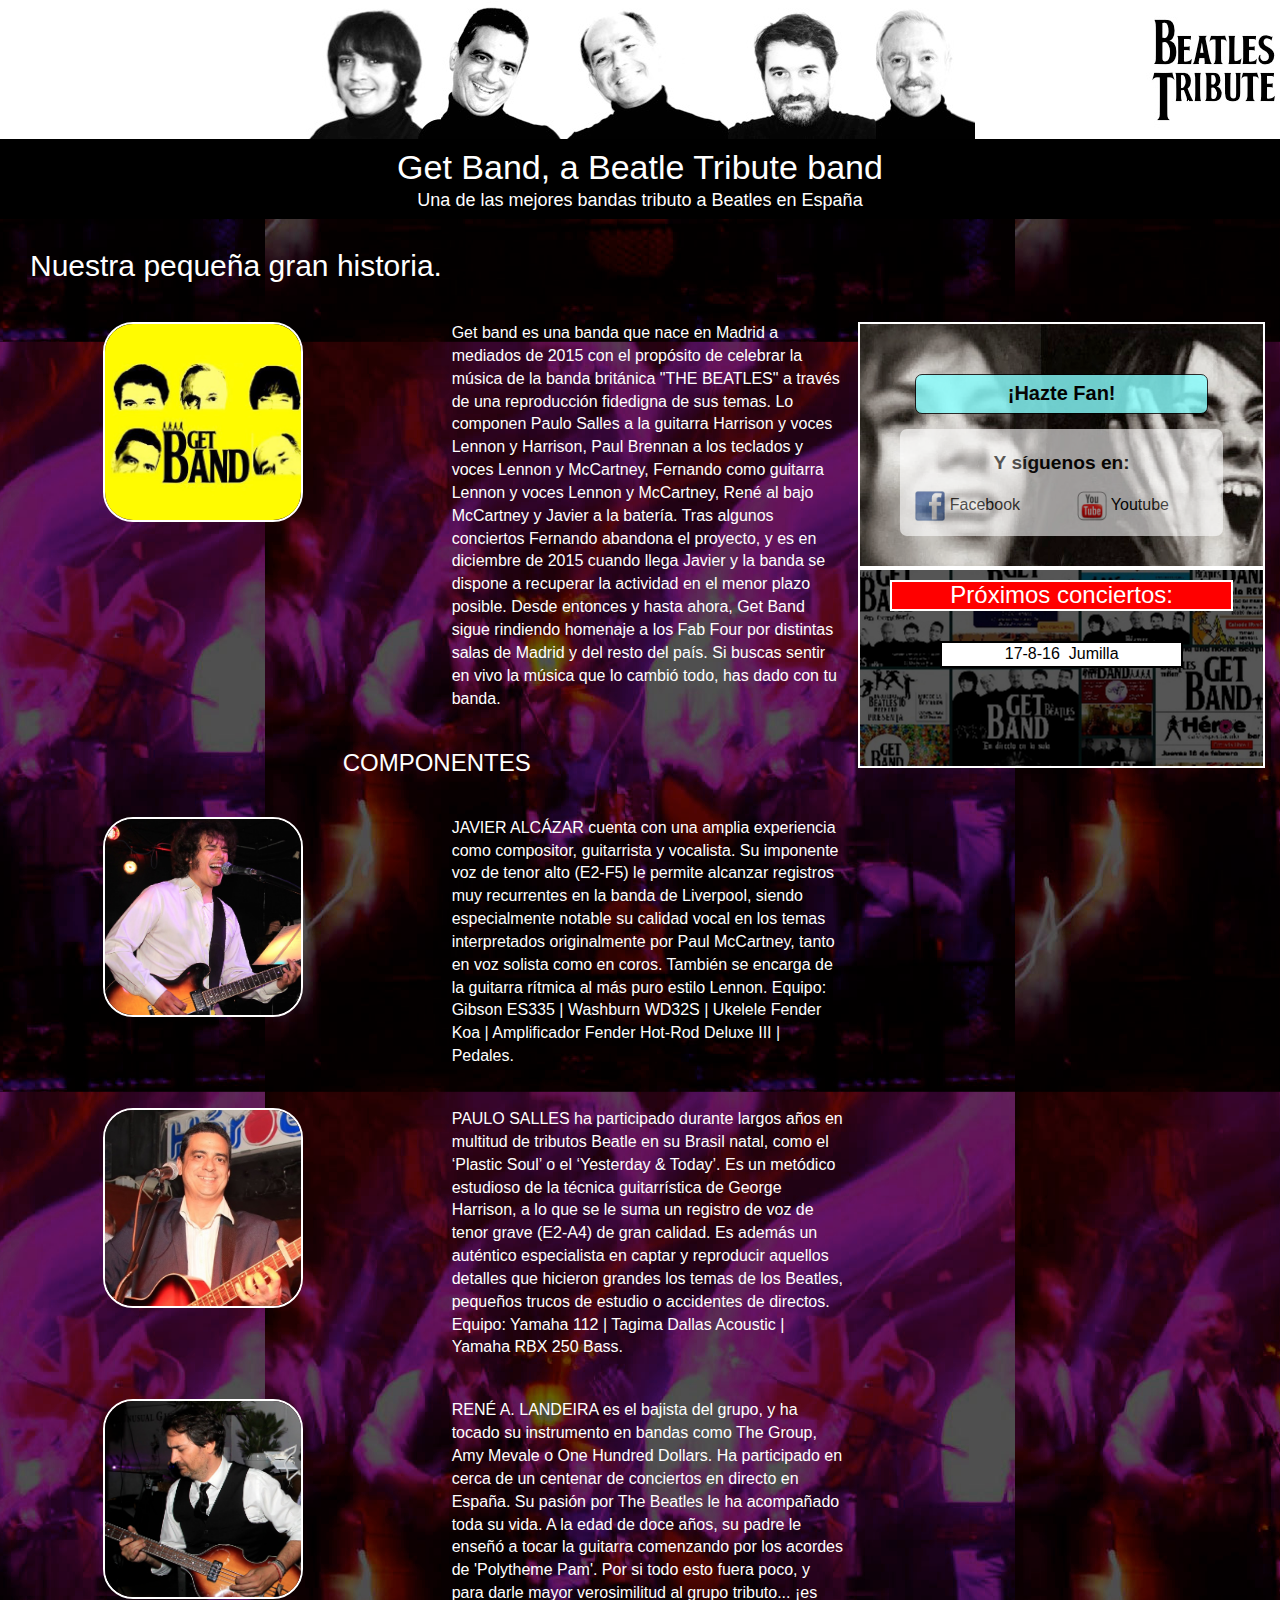
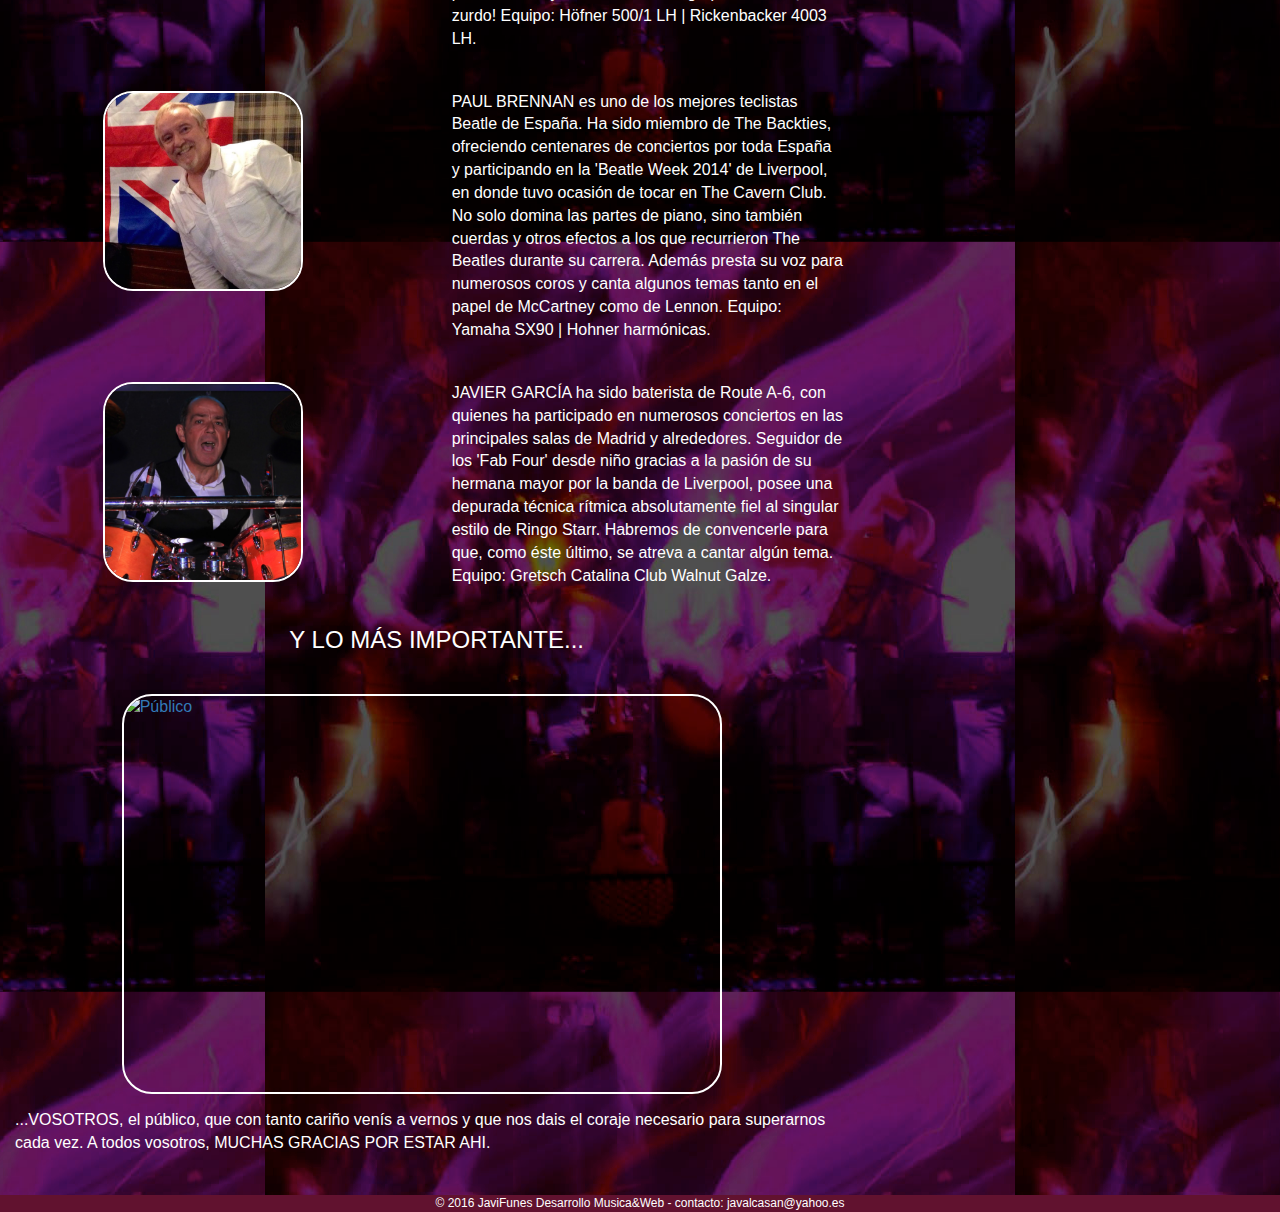
==== biografía.html @ 10f6f1aa "Get Band Rules" ====
<!doctype html>
<html>
<head>
	<meta charset="utf-8">
	<meta http-equiv="X-UA-Compatible" content="IE=edge">
  <meta name="viewport" content="width=device-width, initial-scale=1">
	<title>Get Band - A Beatle Tribute</title>
  <link rel="stylesheet" href="css/bootstrap.min.css">
  <link rel="stylesheet" href="css/estilos.css">

</head>
<body>
	<header><!--Cabecera Adaptable-->
		<div class="container">
			<div class="row" id="fila">
				<a href="index.html" class="col-xs-6 col-md-2" id="logo" alt="Get Band Logo"></a>
				<div class="hidden-xs hidden-sm col-md-8" id="fotogrupomedio" alt="Get Band Componentes"></div>
				<div class="col-xs-6 col-md-2" id="tributo" alt="Beatle Tribute"> </div>
				<div class="col-sm-12 visible-sm" id="fotogrupoabajo" alt="Get Band Componentes"></div>
			</div>
		</div>
	</header><!--Fin de Cabecera Adaptable-->
	<nav class="container"></nav><!--Barra de navegación ¿util?-->

	<div class="container" id="cuerpobio"><!--Contenedor principal-->
    <section id="titular">
		  <h1 class="text-center">
			 Get Band, a Beatle Tribute band
		  </h1>
      <h4 class="text-center">
        Una de las mejores bandas tributo a Beatles en España
      </h4>
    </section>
    <h2 id="bio">Nuestra pequeña gran historia.</h2>
		<!--Aquí está la fila que contiene la seccion de botones y la columna lateral-->
	    <section class="row" id="fila">


	    	<!--Este es el contenedor de botones...-->
	    	<div class="col-xs-12 col-sm-8" id="principal">
	    		<!--...que van organizados en fila-->
	    		<section class="row" id="fila">

	    			  <!--Botón 1-->
	        		<div class="col-xs-6">
       					<a href=#>
         					<div id="botones-de-eleccion">
           					<img width="200" height="200" src="/img/web/theband.jpg" alt="La Banda">
          				</div>
        				</a>
      				</div>

              <div class="col-xs-6" id="bio">
              <span class="text-center"> Get band es una banda que nace en Madrid a mediados de 2015 con el propósito de celebrar la música de la banda británica &quot;THE BEATLES&quot; a través de una reproducción fidedigna de sus temas. Lo componen Paulo Salles a la guitarra Harrison y voces Lennon y Harrison, Paul Brennan a los teclados y voces Lennon y McCartney, Fernando como guitarra Lennon y voces Lennon y McCartney, René al bajo McCartney y Javier a la batería.
                    
              Tras algunos conciertos Fernando abandona el proyecto, y es en diciembre de 2015 cuando llega Javier y la banda se dispone a recuperar la actividad en el menor plazo posible.

              Desde entonces y hasta ahora, Get Band sigue rindiendo homenaje a los Fab Four por distintas salas de Madrid y del resto del país. Si buscas sentir en vivo la música que lo cambió todo, has dado con tu banda.</span>
              </div>
      				<!--Fin botón 1-->
              <h3 class="text-center" id="bio">COMPONENTES</h3>
              <!--Botón 2-->
              <div class="col-xs-6">
                <a href=#>
                  <div id="botones-de-eleccion">
                    <img width="200" height="200" src="/img/web/funes.jpg" alt="Funes">
                  </div>
                </a>
              </div>

              <div class="col-xs-6" id="bio">
              <span class="text-center">
                JAVIER ALCÁZAR cuenta con una amplia experiencia como compositor, guitarrista y vocalista. Su imponente voz de tenor alto (E2-F5) le permite alcanzar registros muy recurrentes en la banda de Liverpool, siendo especialmente notable su calidad vocal en los temas interpretados originalmente por Paul McCartney, tanto en voz solista como en coros. También se encarga de la guitarra rítmica al más puro estilo Lennon. 
                Equipo: Gibson ES335 | Washburn WD32S | Ukelele Fender Koa | Amplificador Fender Hot-Rod Deluxe III | Pedales.
               </span>
              </div>
              <!--Fin botón 2-->      
              <!--Botón 3-->
              <div class="col-xs-6">
                <a href=#>
                  <div id="botones-de-eleccion">
                    <img width="200" height="200" src="/img/web/paulo.jpg" alt="Paulo">
                  </div>
                </a>
              </div>

              <div class="col-xs-6" id="bio">
              <span class="text-center">
                PAULO SALLES ha participado durante largos años en multitud de tributos Beatle en su Brasil natal, como el ‘Plastic Soul’ o el ‘Yesterday & Today’. Es un metódico estudioso de la técnica guitarrística de George Harrison, a lo que se le suma un registro de voz de tenor grave (E2-A4) de gran calidad.
                Es además un auténtico especialista en captar y reproducir aquellos detalles que hicieron grandes los temas de los Beatles, pequeños trucos de estudio o accidentes de directos.
                Equipo: Yamaha 112 | Tagima Dallas Acoustic | Yamaha RBX 250 Bass. 
               </span>
              </div>
              <!--Fin botón 3-->   
              <!--Botón 4-->
              <div class="col-xs-6">
                <a href=#>
                  <div id="botones-de-eleccion">
                    <img width="200" height="200" src="/img/web/rene.png" alt="René">
                  </div>
                </a>
              </div>

              <div class="col-xs-6" id="bio">
              <span class="text-center">
              RENÉ A. LANDEIRA es el bajista del grupo, y ha tocado su instrumento en bandas como The Group, Amy Mevale o One Hundred Dollars. Ha participado en cerca de un centenar de conciertos en directo en España. Su pasión por The Beatles le ha acompañado toda su vida. A la edad de doce años, su padre le enseñó a tocar la guitarra comenzando por los acordes de 'Polytheme Pam'. 
              Por si todo esto fuera poco, y para darle mayor verosimilitud al grupo tributo... ¡es zurdo!
              Equipo: Höfner 500/1 LH | Rickenbacker 4003 LH. 
               </span>
              </div>
              <!--Fin botón 4-->   
              <!--Botón 5-->
              <div class="col-xs-6">
                <a href=#>
                  <div id="botones-de-eleccion">
                    <img width="200" height="200" src="/img/web/brennan.jpg" alt="Paul">
                  </div>
                </a>
              </div>

              <div class="col-xs-6" id="bio">
              <span class="text-center">
                PAUL BRENNAN es uno de los mejores teclistas Beatle de España. Ha sido miembro de The Backties, ofreciendo centenares de conciertos por toda España y participando en la 'Beatle Week 2014' de Liverpool, en donde tuvo ocasión de tocar en The Cavern Club. No solo domina las partes de piano, sino también cuerdas y otros efectos a los que recurrieron The Beatles durante su carrera. Además presta su voz para numerosos coros y canta algunos temas tanto en el papel de McCartney como de Lennon.
                Equipo: Yamaha SX90 | Hohner harmónicas.
               </span>
              </div>
              <!--Fin botón 5-->   
              <!--Botón 6-->
              <div class="col-xs-6">
                <a href=#>
                  <div id="botones-de-eleccion">
                    <img width="200" height="200" src="/img/web/franja.jpg" alt="Franja">
                  </div>
                </a>
              </div>

              <div class="col-xs-6" id="bio">
              <span class="text-center">
                JAVIER GARCÍA ha sido baterista de Route A-6, con quienes ha participado en numerosos conciertos en las principales salas de Madrid y alrededores. Seguidor de los 'Fab Four' desde niño gracias a la pasión de su hermana mayor por la banda de Liverpool, posee una depurada técnica rítmica absolutamente fiel al singular estilo de Ringo Starr. Habremos de convencerle para que, como éste último, se atreva a cantar algún tema.
                Equipo: Gretsch Catalina Club Walnut Galze.
               </span>
              </div>
              <!--Fin botón 6--> 
               <h3 class="text-center" id="bio">Y LO MÁS IMPORTANTE...</h3>
              <!--Botón 2-->
              <div class="col-xs-12">
                <a href=#>
                  <div id="botones-de-eleccion2">
                    <img width="600" height="400" src="/img/web/publico.jpg" alt="Público">
                  </div>
                </a>
              </div>

              <div class="col-xs-12" id="bio">
              <span class="text-center">
                ...VOSOTROS, el público, que con tanto cariño venís a vernos y que nos dais el coraje necesario para superarnos cada vez. A todos vosotros, MUCHAS GRACIAS POR ESTAR AHI.
               </span>
              </div>
              <!--Fin botón 2-->        		
          </section>
      	</div>
      	<!--Fin de la sección de botones-->

      		<!--Comienzo de la sección lateral-->
      		<div class="col-xs-12 col-sm-4" id="lateral">

            <!--Sección Hazte Fan y rrss-->
            <div id="contengo-boton-fan">
                  <a id="fan" href="fan.html">
                    <h2 class="text-center">¡Hazte Fan!</h2>
                  </a>

              <div class="row" id="id1">
                  <p class="text-center nota">Y síguenos en:</p>
                  <div class="col-xs-6">
                    <a href="https://www.facebook.com/getbandspain/" target="_blank">
                      <div id="rrss">
                        <img width="30" height="30" src="/img/web/Facebuk.jpg" alt="Facebook">
                        <span>Facebook</span>
                      </div>
                    </a>
                  </div>
                  <div class="col-xs-6">
                    <a href="https://www.youtube.com/channel/UCvNX8zlJC_UtLqVauhIqdMQ" target="_blank">
                      <div id="rrss">
                        <img width="30" height="30" src="/img/web/youtube.png" alt="Youtube">
                        <span>Youtube</span>
                      </div>
                    </a>
                  </div>
              </div>
            </div>

            <!--Sección Proximos Conciertos-->
            <div class="text-center" id="conciertos" alt="Carteles de Concierto">
              <h3>Próximos conciertos:</h3>
              <p class="text-center">
              17-8-16 &nbsp;Jumilla
              </p>
            </div>
      		</div>

      		<!--Fin de la sección lateral-->

		</section>

	</div><!--Fin del contenedor principal-->
	<footer class="container text-center">© 2016 JaviFunes Desarrollo Musica&amp;Web - contacto: javalcasan@yahoo.es</footer>
	<script src="/js/jquery-2.1.4.min.js"></script>
	<script src="/js/bootstrap.min.js"></script>
</body>
</html>
---- css/estilos.css ----
body {
  font-size: 16px;
  font-family: Tahoma, sans-serif;
}
h1,h4{
  color: white;
  margin:0;
  padding-bottom:5px;
}

h1{
  font-size: 34px;
}

header{
  padding:0 10px;
  margin:0;
}
footer{
  background-color: #61122F;
  color:white;
  font-size: 12px;
}

.container{
  width:100%;
  margin:0;
  padding:0;
}
#logo{
  background: url('/img/web/logoBoW2.png') no-repeat;
  background-position: left;
  height:139px;
}
#fotogrupomedio{
  background: url('/img/web/heads.jpg') no-repeat;
  background-position: center;
  height:139px;
}
#tributo{
  background: url('/img/web/tributoBoW.jpg') no-repeat;
  background-position: right;
  height:139px;
}
#fotogrupoabajo{
  background: url('/img/web/heads.jpg') no-repeat;
  background-position: center;
  height:139px;
  width:100%;
}
@media (max-width: 991px){
  #logo, #tributo{
    background-position: center;
  }
}
@media (max-width: 767px){
  #logo{
    background: url('/img/web/logoWoB2.png') no-repeat;
    background-position: center;
  }
  #tributo{
    background: url('/img/web/tributoWoB.jpg') no-repeat;
    background-position: center;
  }
  header{
    background-color: black;
  }
}
#cuerpo{
  background-color: black;
  background: url('/img/web/fondoscuro.jpg') no-repeat;
  background-position: center;
  overflow: hidden;
  padding:0;
  margin:0;
}
#cuerpobio{
  background-color: black;
  background: url('/img/web/bio2.jpg') repeat;
  background-position: center;
  overflow: hidden;
  padding:0;
  margin:0;
}
#cuerpovid{
  background-color: black;
  background: url('/img/web/sheabeat.jpg') repeat;
  background-position: center;
  overflow: hidden;
  padding:0;
  margin:0;
}
#cuerpofot{
  background-color: black;
  background: url('/img/web/fondofotos.png') repeat;
  background-position: center;
  overflow: hidden;
  padding:0;
  margin:0;
}
#cuerpo-contacta{
  background-color: black;
  background: url('/img/web/contacta.png') no-repeat;
  background-position: fixed;
  overflow: hidden;
  padding:0;
  margin:0;
}
#cuerpo-fanzone{
  background-color: black;
  background: url('/img/web/flan.png') no-repeat;
  background-position: fixed;
  overflow: hidden;
  padding:0;
  margin:0;
}
#titular{
  background-color: black;
  height:80px;
  padding-top:10px;
  margin-bottom:30px;
}
#principal{

}
#botones-de-eleccion{
  position: relative;
  border-radius: 30px;
  border:2px solid white;
  width: 200px;
  height: 200px;
  overflow: hidden;
  margin: 0 auto 15px;
}
#botones-de-eleccion2{
  position: relative;
  border-radius: 30px;
  border:2px solid white;
  width: 600px;
  height: 400px;
  overflow: hidden;
  margin: 0 auto 15px;
}
#botones-de-eleccion > span{
  position:absolute;
  width:100%;
  bottom:0;
  left:0;
  background-color: gray;
  font-size: 25px;
  font-weight: 900;
  text-decoration: none;
  color:#FFF;
  opacity: 0.6;
}
#botones-de-eleccion:hover{
  box-shadow: 0 10px 50px 10px #cccccc;
}

#botones-de-eleccion:hover > span{
  color:blue;
  background-color: #CFCFCF;
  opacity: 0.8;
}

/*Menú Lateral*/
/*Parte 1: Fans y RRSS;*/

#lateral{
  margin:0;
  padding: 0;
  padding-right: 30px;
}

#contengo-boton-fan{
  background: url('/img/web/fans4.jpg') no-repeat;
  background-position: center;
  padding: 30px 55px 30px 55px;
  border: 2px solid white;
}
#contengo-boton-fan-vid{
  background: url('/img/web/fans4.jpg') no-repeat;
  background-position: center;
  padding: 30px 55px 30px 55px;
  border: 2px solid white;
}
@media (max-width: 767px){
  #contengo-boton-fan{
    padding: 30px 120px 30px 120px;
    background: url('/img/web/fans5.jpg') no-repeat;
    margin: 0;
  }
  #lateral{
    padding: 0;
  }
}
@media (max-width: 991px){
  #contengo-boton-fan-vid{
    padding: 30px 120px 30px 120px;
    background: url('/img/web/fans5.jpg') repeat;
    background-position: center;
    margin: 0;
  }
  #lateral{
    padding: 0;
  }

}
#fan > h2:hover{
  color:red;
  box-shadow: 0 10px 50px 10px #cccccc;
}
#fan > h2{
  padding-top: 7px;
  width:100%;
  height:40px;
  font-size:20px;
  text-decoration: none;
  background-color: #88FFFF;
  color:#000;
  font-weight: 900;
  border-radius: 7px;
  border: 1px solid black;
  opacity: .8;
}
#id1{
 background-color: #FFFFFF;
 opacity: 0.6;
 margin-top: 15px;
 border-radius: 7px;
}

.nota{
  font-size: 1.2em;
  font-weight: 600;
  color:black;
  margin:0;
  margin-top: 20px;
}
#rrss{
  color:#000;
  border-radius: 5px;
  border: 0;
  padding:15px 0 15px 0;
}

#rrss>span{
    text-decoration: none;
}
#rrss:hover{
  color:blue;
}

#conciertos{
  background: url('/img/carteles/carteles.jpg') repeat;
  background-position: center;
  width:100%;
  height:200px;
  overflow: hidden;
  border:2px solid white;
}

#conciertos > h3{
  margin:10px 30px;
  color:white;
  background-color: red;
  border:2px solid white;
}
#conciertos > p{
  margin:30px 80px;
  color:black;
  background-color: white;
  border:2px solid black;
}
#bio{
  color:white;
  padding-left: 30px;
  margin-bottom: 40px;
}

@media (max-width: 617px){
  #botones-de-eleccion2{
    width: 400px;
    height: 266px;
  }
    iframe{
    width:315px;
    height:177px;
  }
  #marcofoto > img {
    width: 75%;
    height:75%;
  }
}

#televisor{
  padding:20px 40px;
}
#televisor > iframe{
    border:2px solid white;
}
#infocontacto{
  height:500px;
  width:450px;
  padding-left: 30px;
  font-size: 20px;
}
#textocontacto{
  text-decoration:none;
  margin-bottom: 10px;
  margin-top: 10px;
}
#marcofoto{
  margin-left: 30px;
  margin-top: 40px;
  margin-bottom:40px;
  padding-right: 0;
}
#marcofoto > img {
  border:2px solid white;
}
#piedefoto{ 
  color: white;
}

#infofan{
  height:500px;
  width:450px;
  padding-left: 30px;
  font-size: 20px;
}
#textofan{
  text-decoration:none;
  margin-bottom: 10px;
  margin-top: 10px;
}
#infofan > a{
  color:red;
  font-weight: 600;
  padding-left: 120px;
}
#infofan > a:hover{
  color:blue;
}
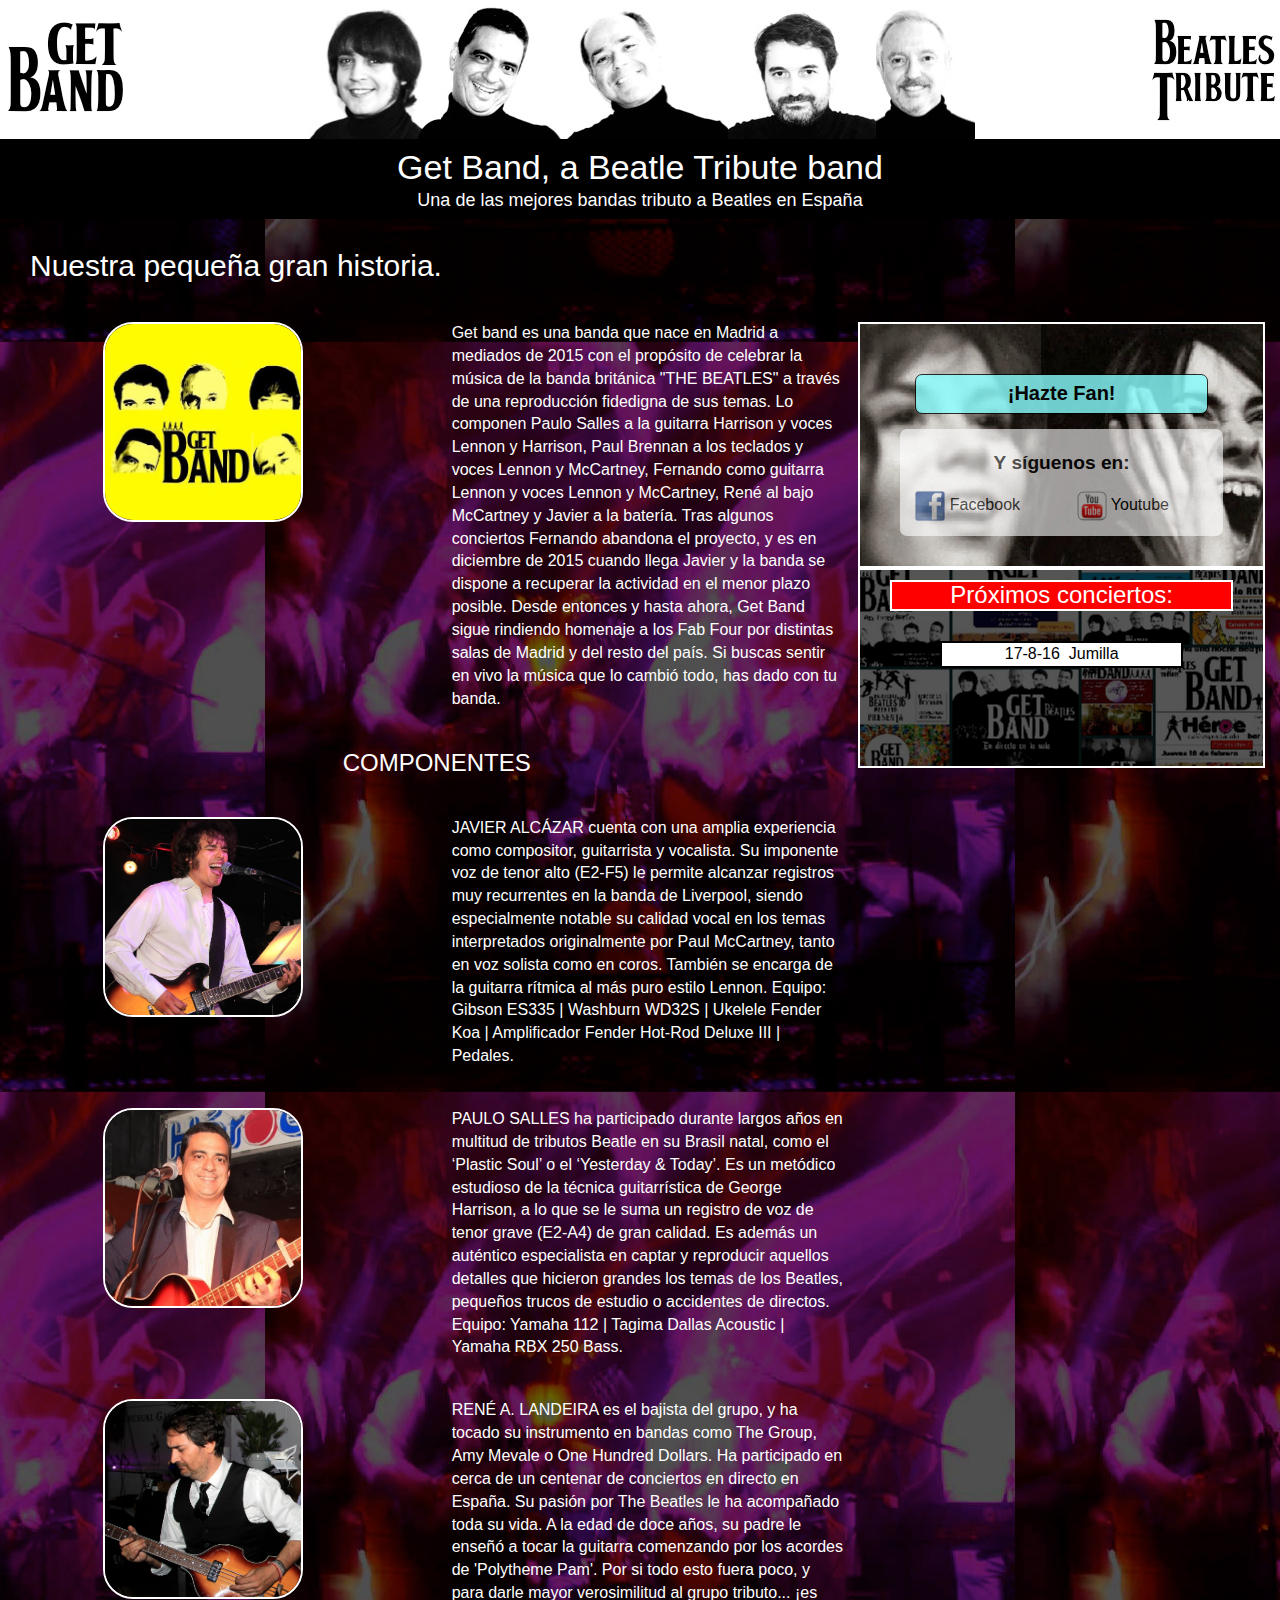
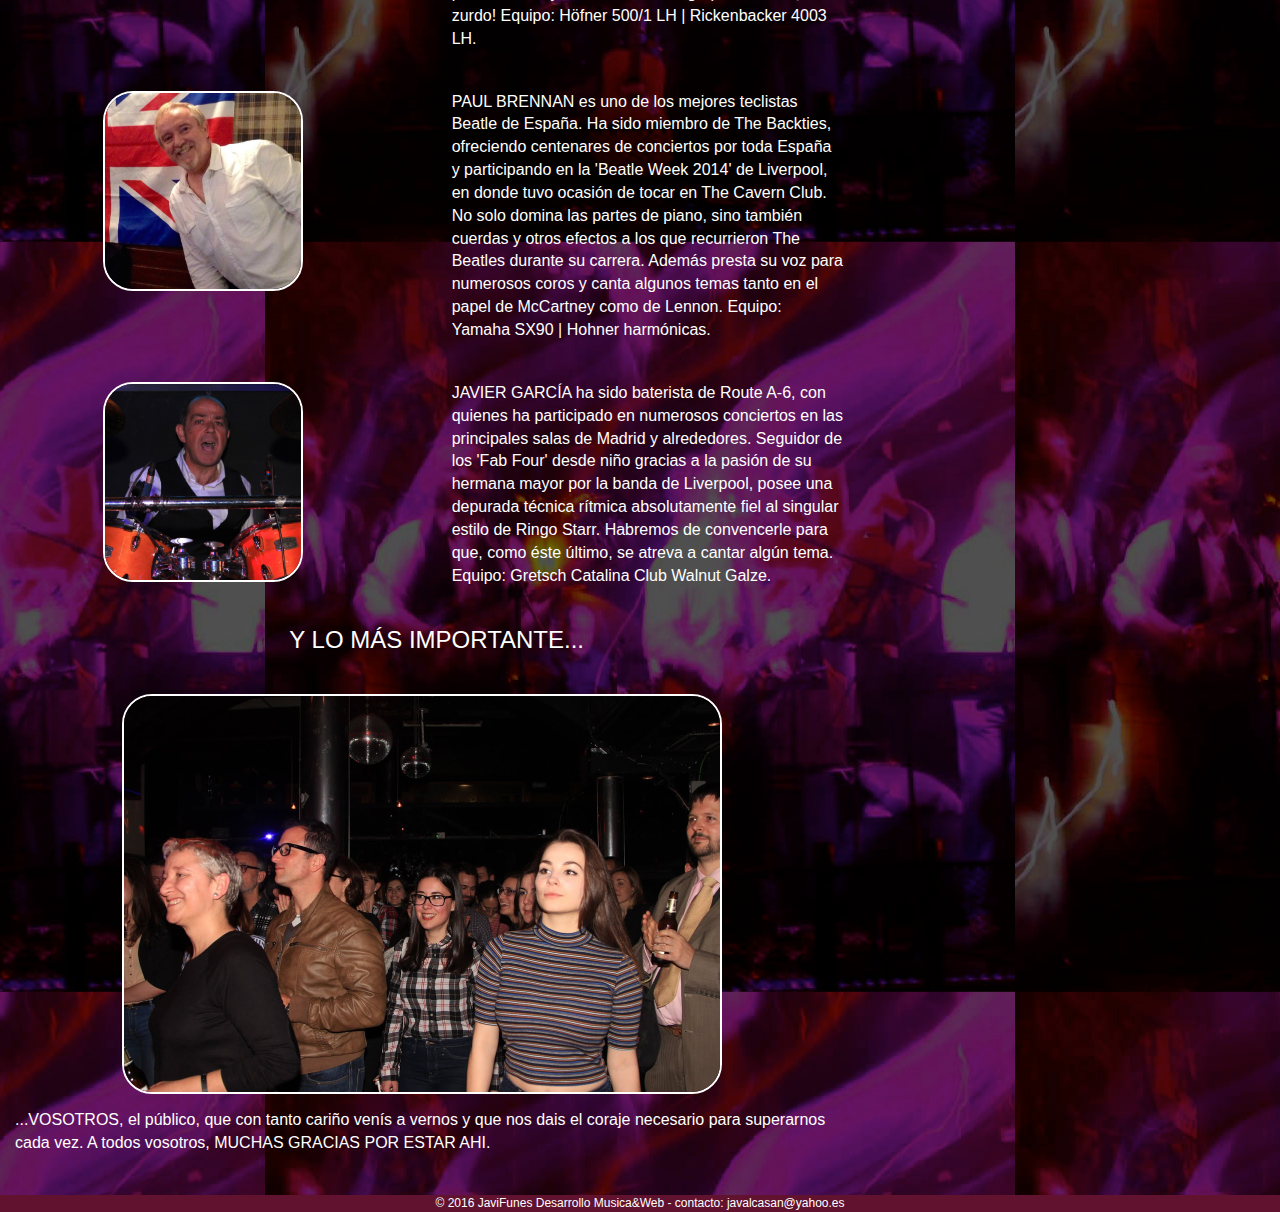
==== commit d463b8e5: "Update biografía.html" ====
--- a/biografía.html
+++ b/biografía.html
@@ -5,8 +5,8 @@
 	<meta http-equiv="X-UA-Compatible" content="IE=edge">
   <meta name="viewport" content="width=device-width, initial-scale=1">
 	<title>Get Band - A Beatle Tribute</title>
-  <link rel="stylesheet" href="css/bootstrap.min.css">
-  <link rel="stylesheet" href="css/estilos.css">
+  <link rel="stylesheet" href="./css/bootstrap.min.css">
+  <link rel="stylesheet" href="./css/estilos.css">
 
 </head>
 <body>
@@ -45,7 +45,7 @@
 	        		<div class="col-xs-6">
        					<a href=#>
          					<div id="botones-de-eleccion">
-           					<img width="200" height="200" src="/img/web/theband.jpg" alt="La Banda">
+           					<img width="200" height="200" src="./img/web/theband.jpg" alt="La Banda">
           				</div>
         				</a>
       				</div>
@@ -63,7 +63,7 @@
               <div class="col-xs-6">
                 <a href=#>
                   <div id="botones-de-eleccion">
-                    <img width="200" height="200" src="/img/web/funes.jpg" alt="Funes">
+                    <img width="200" height="200" src="./img/web/funes.jpg" alt="Funes">
                   </div>
                 </a>
               </div>
@@ -79,7 +79,7 @@
               <div class="col-xs-6">
                 <a href=#>
                   <div id="botones-de-eleccion">
-                    <img width="200" height="200" src="/img/web/paulo.jpg" alt="Paulo">
+                    <img width="200" height="200" src="./img/web/paulo.jpg" alt="Paulo">
                   </div>
                 </a>
               </div>
@@ -96,7 +96,7 @@
               <div class="col-xs-6">
                 <a href=#>
                   <div id="botones-de-eleccion">
-                    <img width="200" height="200" src="/img/web/rene.png" alt="René">
+                    <img width="200" height="200" src="./img/web/rene.png" alt="René">
                   </div>
                 </a>
               </div>
@@ -113,7 +113,7 @@
               <div class="col-xs-6">
                 <a href=#>
                   <div id="botones-de-eleccion">
-                    <img width="200" height="200" src="/img/web/brennan.jpg" alt="Paul">
+                    <img width="200" height="200" src="./img/web/brennan.jpg" alt="Paul">
                   </div>
                 </a>
               </div>
@@ -129,7 +129,7 @@
               <div class="col-xs-6">
                 <a href=#>
                   <div id="botones-de-eleccion">
-                    <img width="200" height="200" src="/img/web/franja.jpg" alt="Franja">
+                    <img width="200" height="200" src="./img/web/franja.jpg" alt="Franja">
                   </div>
                 </a>
               </div>
@@ -146,7 +146,7 @@
               <div class="col-xs-12">
                 <a href=#>
                   <div id="botones-de-eleccion2">
-                    <img width="600" height="400" src="/img/web/publico.jpg" alt="Público">
+                    <img width="600" height="400" src="./img/web/publico.JPG" alt="Público">
                   </div>
                 </a>
               </div>
@@ -175,7 +175,7 @@
                   <div class="col-xs-6">
                     <a href="https://www.facebook.com/getbandspain/" target="_blank">
                       <div id="rrss">
-                        <img width="30" height="30" src="/img/web/Facebuk.jpg" alt="Facebook">
+                        <img width="30" height="30" src="./img/web/Facebuk.jpg" alt="Facebook">
                         <span>Facebook</span>
                       </div>
                     </a>
@@ -183,7 +183,7 @@
                   <div class="col-xs-6">
                     <a href="https://www.youtube.com/channel/UCvNX8zlJC_UtLqVauhIqdMQ" target="_blank">
                       <div id="rrss">
-                        <img width="30" height="30" src="/img/web/youtube.png" alt="Youtube">
+                        <img width="30" height="30" src="./img/web/youtube.png" alt="Youtube">
                         <span>Youtube</span>
                       </div>
                     </a>
@@ -206,7 +206,7 @@
 
 	</div><!--Fin del contenedor principal-->
 	<footer class="container text-center">© 2016 JaviFunes Desarrollo Musica&amp;Web - contacto: javalcasan@yahoo.es</footer>
-	<script src="/js/jquery-2.1.4.min.js"></script>
-	<script src="/js/bootstrap.min.js"></script>
+	<script src="./js/jquery-2.1.4.min.js"></script>
+	<script src="./js/bootstrap.min.js"></script>
 </body>
-</html>+</html>
--- a/css/estilos.css
+++ b/css/estilos.css
@@ -28,22 +28,22 @@
   padding:0;
 }
 #logo{
-  background: url('/img/web/logoBoW2.png') no-repeat;
+  background: url('../img/web/LogoBoW2.png') no-repeat;
   background-position: left;
   height:139px;
 }
 #fotogrupomedio{
-  background: url('/img/web/heads.jpg') no-repeat;
+  background: url('../img/web/heads.jpg') no-repeat;
   background-position: center;
   height:139px;
 }
 #tributo{
-  background: url('/img/web/tributoBoW.jpg') no-repeat;
+  background: url('../img/web/tributoBoW.jpg') no-repeat;
   background-position: right;
   height:139px;
 }
 #fotogrupoabajo{
-  background: url('/img/web/heads.jpg') no-repeat;
+  background: url('../img/web/heads.jpg') no-repeat;
   background-position: center;
   height:139px;
   width:100%;
@@ -55,11 +55,11 @@
 }
 @media (max-width: 767px){
   #logo{
-    background: url('/img/web/logoWoB2.png') no-repeat;
+    background: url('../img/web/LogoWoB2.png') no-repeat;
     background-position: center;
   }
   #tributo{
-    background: url('/img/web/tributoWoB.jpg') no-repeat;
+    background: url('../img/web/tributoWoB.jpg') no-repeat;
     background-position: center;
   }
   header{
@@ -68,7 +68,7 @@
 }
 #cuerpo{
   background-color: black;
-  background: url('/img/web/fondoscuro.jpg') no-repeat;
+  background: url('../img/web/fondoscuro.jpg') no-repeat;
   background-position: center;
   overflow: hidden;
   padding:0;
@@ -76,7 +76,7 @@
 }
 #cuerpobio{
   background-color: black;
-  background: url('/img/web/bio2.jpg') repeat;
+  background: url('../img/web/bio2.jpg') repeat;
   background-position: center;
   overflow: hidden;
   padding:0;
@@ -84,7 +84,7 @@
 }
 #cuerpovid{
   background-color: black;
-  background: url('/img/web/sheabeat.jpg') repeat;
+  background: url('../img/web/sheabeat.jpg') repeat;
   background-position: center;
   overflow: hidden;
   padding:0;
@@ -92,7 +92,7 @@
 }
 #cuerpofot{
   background-color: black;
-  background: url('/img/web/fondofotos.png') repeat;
+  background: url('../img/web/fondofotos.png') repeat;
   background-position: center;
   overflow: hidden;
   padding:0;
@@ -100,7 +100,7 @@
 }
 #cuerpo-contacta{
   background-color: black;
-  background: url('/img/web/contacta.png') no-repeat;
+  background: url('../img/web/contacta.png') no-repeat;
   background-position: fixed;
   overflow: hidden;
   padding:0;
@@ -108,7 +108,7 @@
 }
 #cuerpo-fanzone{
   background-color: black;
-  background: url('/img/web/flan.png') no-repeat;
+  background: url('../img/web/flan.png') no-repeat;
   background-position: fixed;
   overflow: hidden;
   padding:0;
@@ -173,13 +173,13 @@
 }
 
 #contengo-boton-fan{
-  background: url('/img/web/fans4.jpg') no-repeat;
+  background: url('../img/web/fans4.jpg') no-repeat;
   background-position: center;
   padding: 30px 55px 30px 55px;
   border: 2px solid white;
 }
 #contengo-boton-fan-vid{
-  background: url('/img/web/fans4.jpg') no-repeat;
+  background: url('../img/web/fans4.jpg') no-repeat;
   background-position: center;
   padding: 30px 55px 30px 55px;
   border: 2px solid white;
@@ -187,7 +187,7 @@
 @media (max-width: 767px){
   #contengo-boton-fan{
     padding: 30px 120px 30px 120px;
-    background: url('/img/web/fans5.jpg') no-repeat;
+    background: url('../img/web/fans5.jpg') no-repeat;
     margin: 0;
   }
   #lateral{
@@ -197,7 +197,7 @@
 @media (max-width: 991px){
   #contengo-boton-fan-vid{
     padding: 30px 120px 30px 120px;
-    background: url('/img/web/fans5.jpg') repeat;
+    background: url('../img/web/fans5.jpg') repeat;
     background-position: center;
     margin: 0;
   }
@@ -252,7 +252,7 @@
 }
 
 #conciertos{
-  background: url('/img/carteles/carteles.jpg') repeat;
+  background: url('../img/carteles/carteles.jpg') repeat;
   background-position: center;
   width:100%;
   height:200px;
@@ -341,4 +341,4 @@
 }
 #infofan > a:hover{
   color:blue;
-}+}
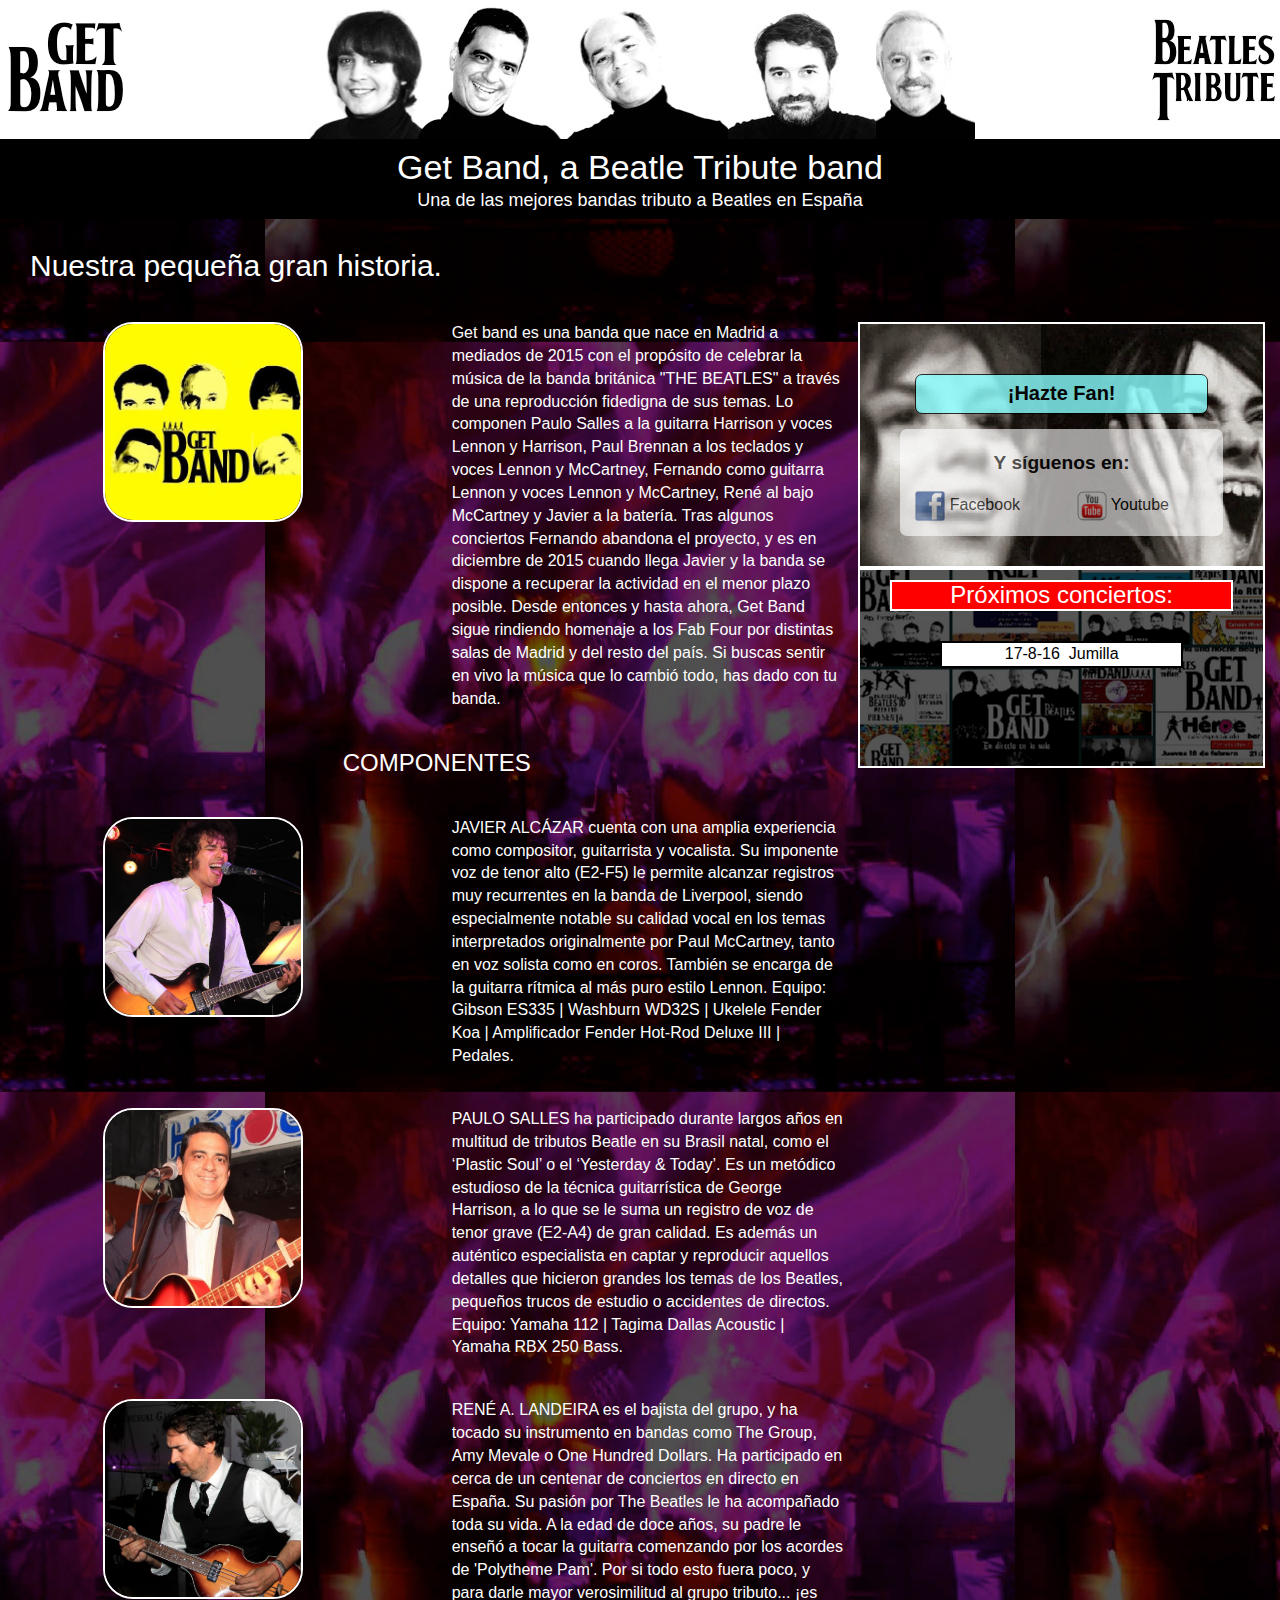
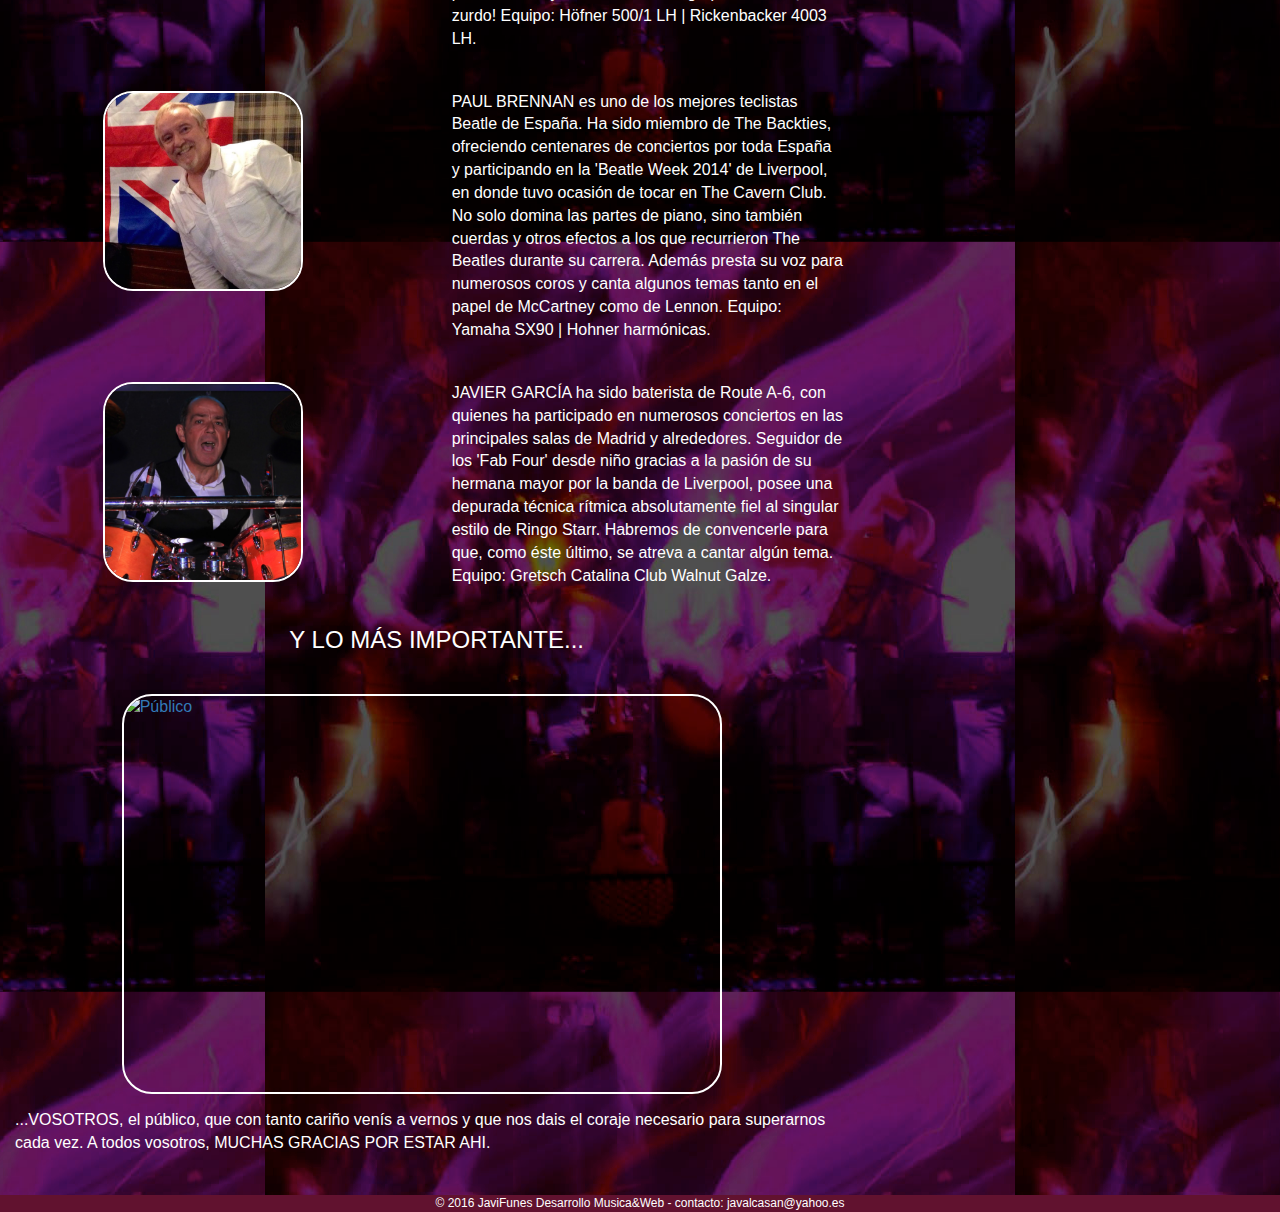
==== commit d1dda01e: "Get Band Rules" ====
--- a/biografía.html
+++ b/biografía.html
@@ -42,7 +42,7 @@
 	    		<section class="row" id="fila">
 
 	    			  <!--Botón 1-->
-	        		<div class="col-xs-6">
+	        		<div class="col-xs-6" id="botonbio">
        					<a href=#>
          					<div id="botones-de-eleccion">
            					<img width="200" height="200" src="./img/web/theband.jpg" alt="La Banda">
@@ -60,7 +60,7 @@
       				<!--Fin botón 1-->
               <h3 class="text-center" id="bio">COMPONENTES</h3>
               <!--Botón 2-->
-              <div class="col-xs-6">
+              <div class="col-xs-6" id="botonbio">
                 <a href=#>
                   <div id="botones-de-eleccion">
                     <img width="200" height="200" src="./img/web/funes.jpg" alt="Funes">
@@ -76,7 +76,7 @@
               </div>
               <!--Fin botón 2-->      
               <!--Botón 3-->
-              <div class="col-xs-6">
+              <div class="col-xs-6" id="botonbio">
                 <a href=#>
                   <div id="botones-de-eleccion">
                     <img width="200" height="200" src="./img/web/paulo.jpg" alt="Paulo">
@@ -93,7 +93,7 @@
               </div>
               <!--Fin botón 3-->   
               <!--Botón 4-->
-              <div class="col-xs-6">
+              <div class="col-xs-6" id="botonbio">
                 <a href=#>
                   <div id="botones-de-eleccion">
                     <img width="200" height="200" src="./img/web/rene.png" alt="René">
@@ -110,7 +110,7 @@
               </div>
               <!--Fin botón 4-->   
               <!--Botón 5-->
-              <div class="col-xs-6">
+              <div class="col-xs-6" id="botonbio">
                 <a href=#>
                   <div id="botones-de-eleccion">
                     <img width="200" height="200" src="./img/web/brennan.jpg" alt="Paul">
@@ -126,7 +126,7 @@
               </div>
               <!--Fin botón 5-->   
               <!--Botón 6-->
-              <div class="col-xs-6">
+              <div class="col-xs-6" id="botonbio">
                 <a href=#>
                   <div id="botones-de-eleccion">
                     <img width="200" height="200" src="./img/web/franja.jpg" alt="Franja">
@@ -146,7 +146,7 @@
               <div class="col-xs-12">
                 <a href=#>
                   <div id="botones-de-eleccion2">
-                    <img width="600" height="400" src="./img/web/publico.JPG" alt="Público">
+                    <img width="600" height="400" src="./img/web/publico.jpg" alt="Público">
                   </div>
                 </a>
               </div>
--- a/css/estilos.css
+++ b/css/estilos.css
@@ -48,24 +48,6 @@
   height:139px;
   width:100%;
 }
-@media (max-width: 991px){
-  #logo, #tributo{
-    background-position: center;
-  }
-}
-@media (max-width: 767px){
-  #logo{
-    background: url('../img/web/LogoWoB2.png') no-repeat;
-    background-position: center;
-  }
-  #tributo{
-    background: url('../img/web/tributoWoB.jpg') no-repeat;
-    background-position: center;
-  }
-  header{
-    background-color: black;
-  }
-}
 #cuerpo{
   background-color: black;
   background: url('../img/web/fondoscuro.jpg') no-repeat;
@@ -101,28 +83,19 @@
 #cuerpo-contacta{
   background-color: black;
   background: url('../img/web/contacta.png') no-repeat;
-  background-position: fixed;
-  overflow: hidden;
-  padding:0;
-  margin:0;
-}
-#cuerpo-fanzone{
-  background-color: black;
-  background: url('../img/web/flan.png') no-repeat;
-  background-position: fixed;
-  overflow: hidden;
-  padding:0;
-  margin:0;
-}
+  background-position: bottom;
+  overflow: hidden;
+  padding:0;
+  margin:0;
+}
+
 #titular{
   background-color: black;
   height:80px;
   padding-top:10px;
   margin-bottom:30px;
 }
-#principal{
-
-}
+
 #botones-de-eleccion{
   position: relative;
   border-radius: 30px;
@@ -204,7 +177,6 @@
   #lateral{
     padding: 0;
   }
-
 }
 #fan > h2:hover{
   color:red;
@@ -278,20 +250,6 @@
   margin-bottom: 40px;
 }
 
-@media (max-width: 617px){
-  #botones-de-eleccion2{
-    width: 400px;
-    height: 266px;
-  }
-    iframe{
-    width:315px;
-    height:177px;
-  }
-  #marcofoto > img {
-    width: 75%;
-    height:75%;
-  }
-}
 
 #televisor{
   padding:20px 40px;
@@ -300,8 +258,8 @@
     border:2px solid white;
 }
 #infocontacto{
-  height:500px;
-  width:450px;
+  height:816px;
+  width:90%;
   padding-left: 30px;
   font-size: 20px;
 }
@@ -324,10 +282,9 @@
 }
 
 #infofan{
-  height:500px;
-  width:450px;
-  padding-left: 30px;
+  padding: 0 30%;
   font-size: 20px;
+  text-align: center;
 }
 #textofan{
   text-decoration:none;
@@ -337,8 +294,72 @@
 #infofan > a{
   color:red;
   font-weight: 600;
-  padding-left: 120px;
 }
 #infofan > a:hover{
   color:blue;
 }
+
+@media (max-width: 991px){
+  #logo, #tributo{
+    background-position: center;
+  }
+}
+@media (max-width: 767px){
+  #logo{
+    background: url('../img/web/LogoWoB2.png') no-repeat;
+    background-position: center;
+  }
+  #tributo{
+    background: url('../img/web/tributoWoB.jpg') no-repeat;
+    background-position: center;
+  }
+  header{
+    background-color: black;
+  }
+  #infofan{
+  padding: 0 10%;
+  }
+}
+@media (max-width: 617px){
+
+ #botones-de-eleccion, #botones-de-eleccion > img{
+    width: 150px;
+    height: 150px;
+  }
+  #botones-de-eleccion2, #botones-de-eleccion2 > img{
+    width: 300px;
+    height: 200px;
+  }
+    iframe{
+    width:100%;
+    height:100%;
+  }
+  #marcofoto > img {
+    width: 90%;
+    height:90%;
+  }
+  #titular >h1{
+    font-size:25px;
+  }
+  #titular >h4{
+    font-size:14px;
+  }
+  #contengo-boton-fan, #contengo-boton-fan-vid{
+    padding: 30px 70px 30px 70px;
+  }
+  #cuerpobio > h2 {
+    text-align: center;
+    padding-left: 0;
+  }
+  #botonbio, #bio{
+    width:100%;
+  }
+}
+@media (min-width: 768px){
+  #infocontacto{
+    height:816px;
+    width:100%;
+    padding: 0 15%;
+    font-size: 20px;
+  }
+}
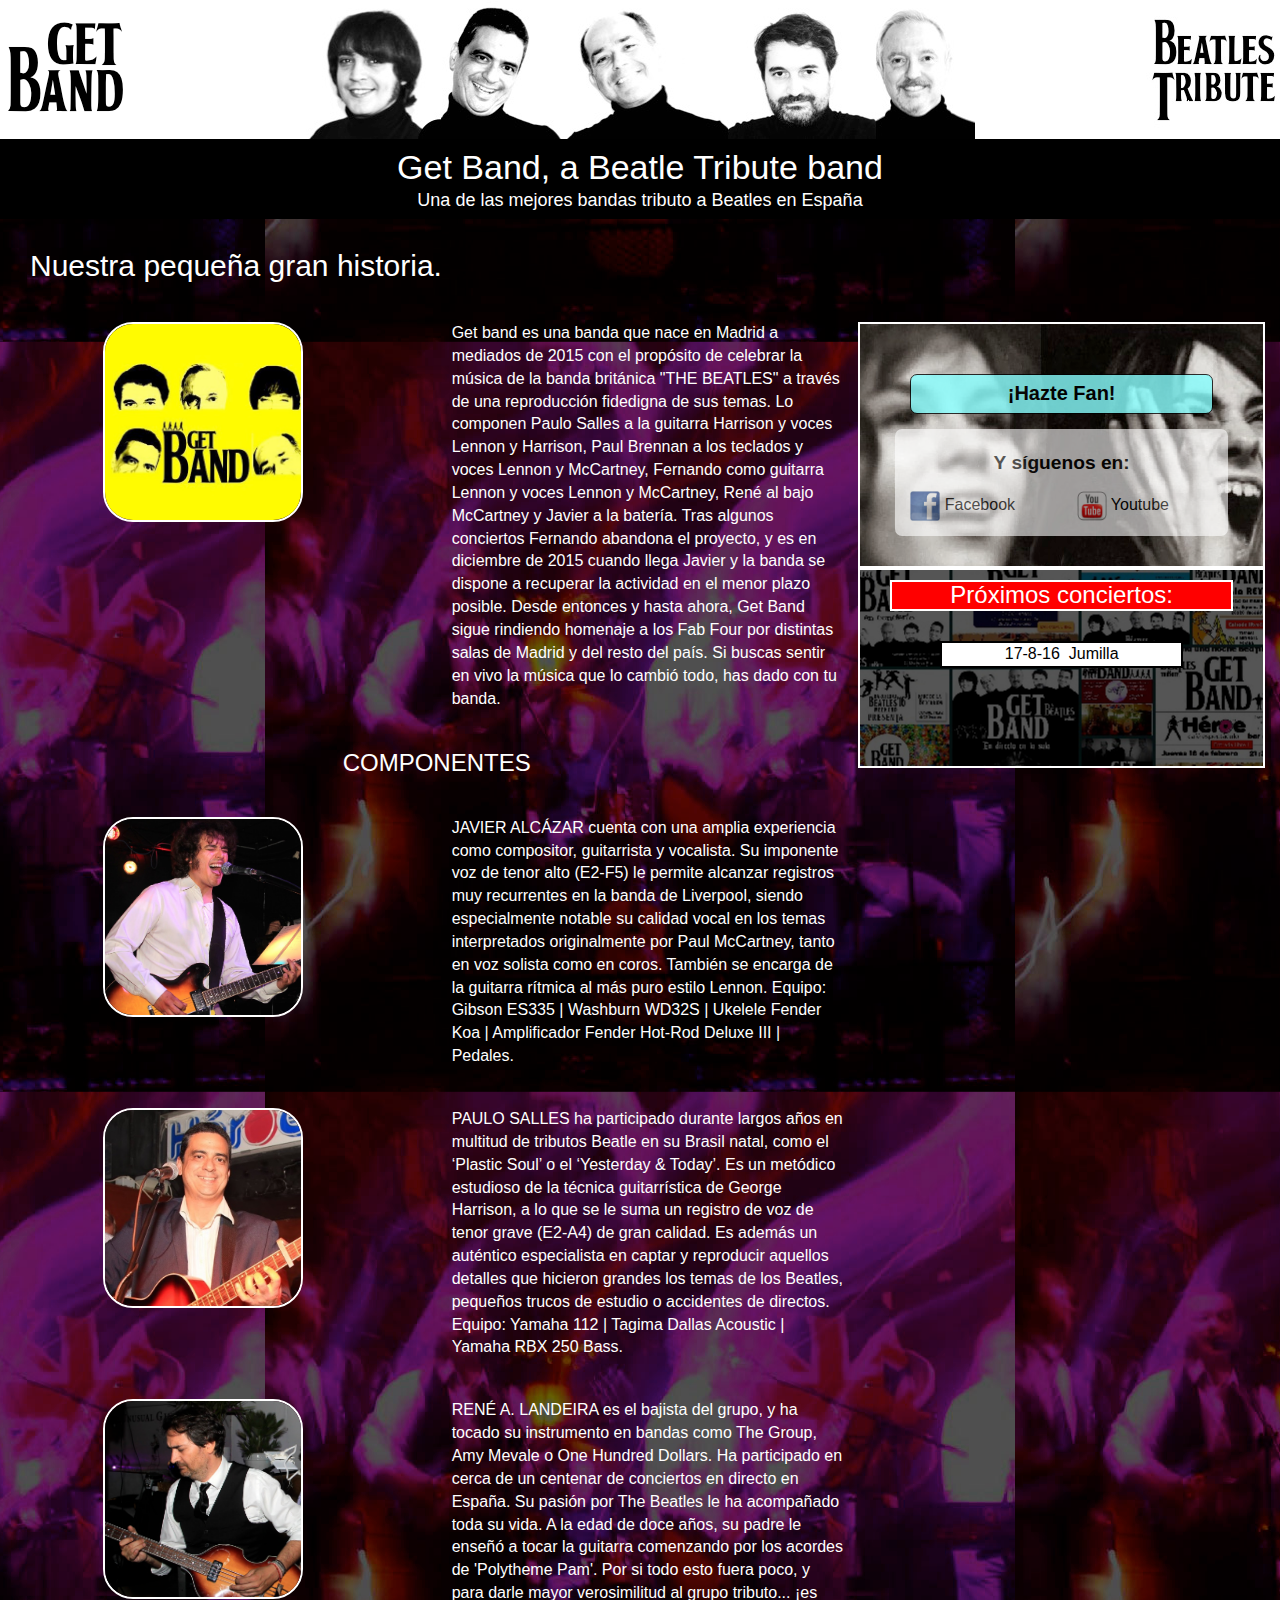
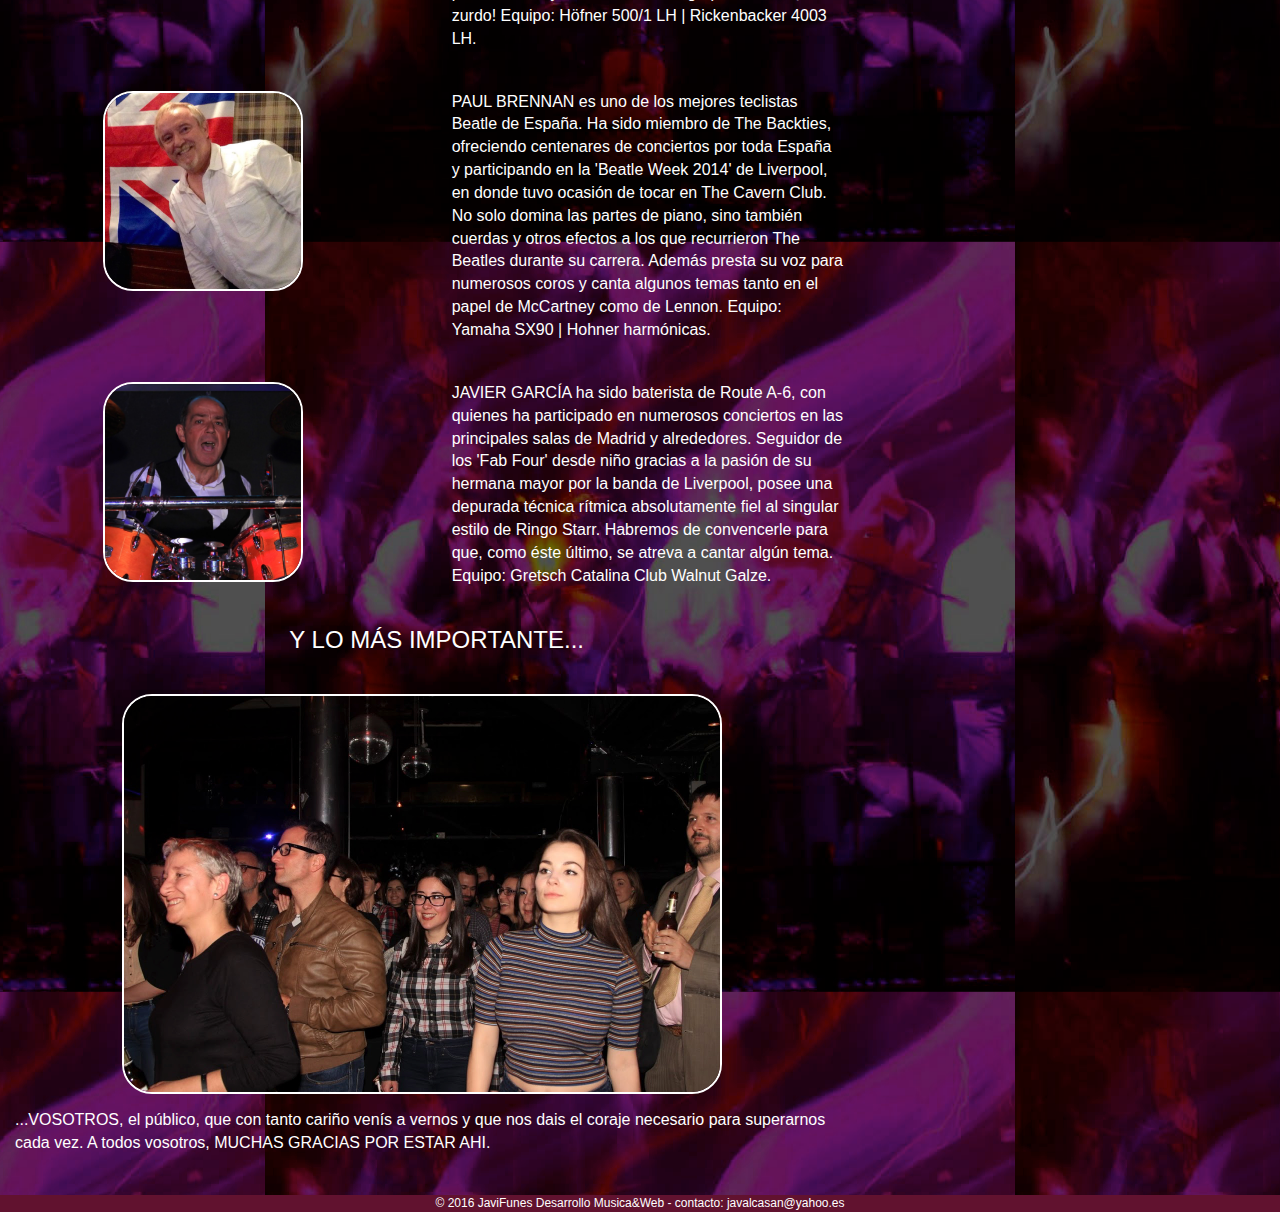
==== commit 7692bad2: "Get Band Rules" ====
--- a/biografía.html
+++ b/biografía.html
@@ -146,7 +146,7 @@
               <div class="col-xs-12">
                 <a href=#>
                   <div id="botones-de-eleccion2">
-                    <img width="600" height="400" src="./img/web/publico.jpg" alt="Público">
+                    <img width="600" height="400" src="./img/web/publico.png" alt="Público">
                   </div>
                 </a>
               </div>
--- a/css/estilos.css
+++ b/css/estilos.css
@@ -148,13 +148,13 @@
 #contengo-boton-fan{
   background: url('../img/web/fans4.jpg') no-repeat;
   background-position: center;
-  padding: 30px 55px 30px 55px;
+  padding: 30px 50px 30px 50px;
   border: 2px solid white;
 }
 #contengo-boton-fan-vid{
   background: url('../img/web/fans4.jpg') no-repeat;
   background-position: center;
-  padding: 30px 55px 30px 55px;
+  padding: 30px 50px 30px 50px;
   border: 2px solid white;
 }
 @media (max-width: 767px){
@@ -339,13 +339,13 @@
     height:90%;
   }
   #titular >h1{
-    font-size:25px;
+    font-size:22px;
   }
   #titular >h4{
-    font-size:14px;
+    font-size:12px;
   }
   #contengo-boton-fan, #contengo-boton-fan-vid{
-    padding: 30px 70px 30px 70px;
+    padding: 30px 50px 30px 50px;
   }
   #cuerpobio > h2 {
     text-align: center;
